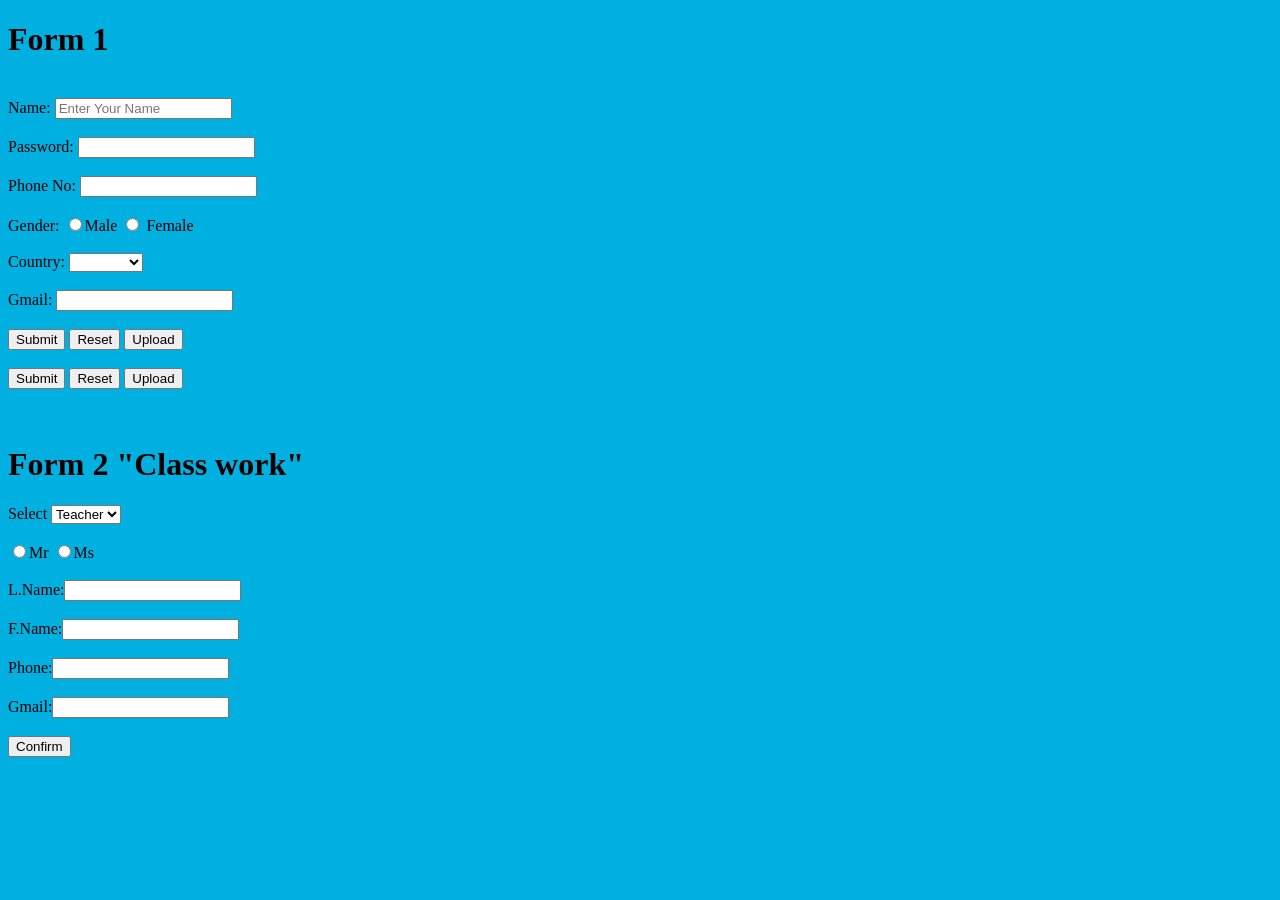
==== forms.html @ f19b1107 "building forms in html" ====
<!DOCTYPE html>
<html lang="en">
<head>
    <meta charset="UTF-8">
    <meta name="viewport" content="width=device-width, initial-scale=1.0">
    <title>Document</title>
</head>
<body bgcolor="sky blue">
    <form  action="">
        
        <h1  ><b>Form 1</b></h1>
        <br>
        <label for="">Name: <input type="text" placeholder="Enter Your Name"></label>
        <br><br>
        <label for="">Password:</label> <input type="password" >
        <br><br>
        <label for="">Phone No:</label> <input type="number"><br><br>
        <label for="">Gender: </label>
        <input type="radio" name="Gender"><label >Male </label>
        <input type="radio" name="Gender"> <label >Female</label><br><br>

        <label for="">Country:</label>
        <select name="" id="" >
            <option hidden disabled selected value></option>
            <option value="Uk">UK</option>
            <option value="USA">USA</option>
            <option value="Australia">Australia</option>
            <option value="Itly">Itly</option>
            <option value="China">China</option>
        </select>
        <br><br>

        

        <label >Gmail: </label><input type="mail">


        <br>
        <br>

        <!-- uaing input -->
        <input type="submit" name="" id="">
        <input type="reset" name="" id="">
        <input type="button"  value="Upload" id="">
        <br>
        <br>

        <!-- using button ------------------ kei farak xaina duitai ma-->   
        <button>Submit</button>

        <button>Reset</button>
        <button>Upload</button>

    </form>
<br><br>

    <h1>Form 2  "Class work"</h1>
    <form action="">
        <label for="">Select</label>
        <select name="" id="">
            <option value="Teacher"> Teacher</option>
            <option value="Student"> Student</option>
            <option value="Guest"> Guest</option>
        </select><br><br>
      
        <input type="radio" name="gender" ><label >Mr</label>
        <input type="radio" name="gender" ><label >Ms</label><br><br>

        <label>L.Name:</label><input type="text" name="" id=""><br><br>
        <label>F.Name:</label><input type="text" name="" id=""><br><br>
        <label>Phone:</label><input type="number" name="" id=""><br><br>
        <label>Gmail:</label><input type="email" name="" id=""><br><br>
        <button>Confirm</button>
    </form>
</body>
</html>
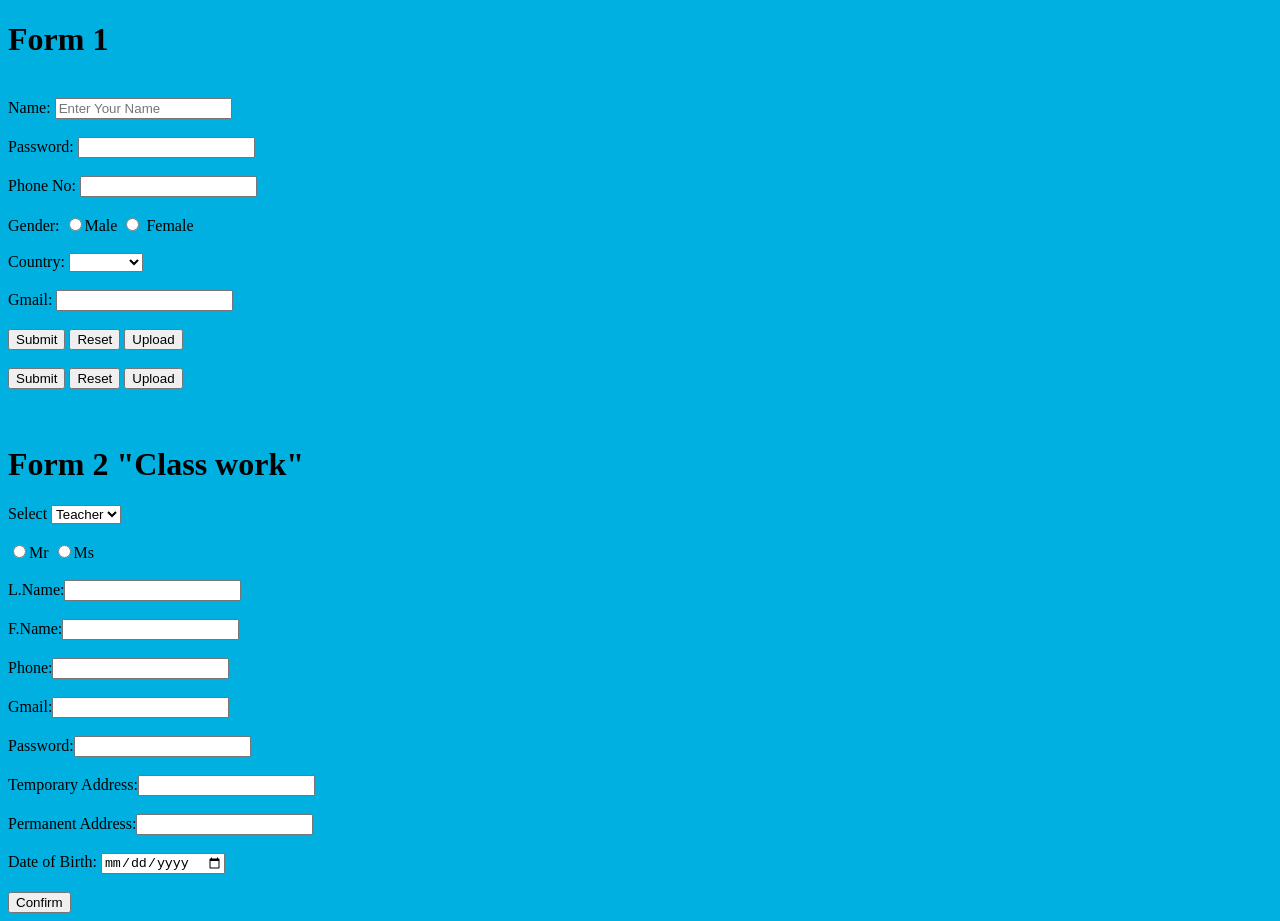
==== commit 445c1a75: "html practice -personal site" ====
--- a/forms.html
+++ b/forms.html
@@ -62,7 +62,9 @@
             <option value="Student"> Student</option>
             <option value="Guest"> Guest</option>
         </select><br><br>
-      
+
+    <!-- <label>Time:</label><input type="time" name="" id=""><br><br> -->
+
         <input type="radio" name="gender" ><label >Mr</label>
         <input type="radio" name="gender" ><label >Ms</label><br><br>
 
@@ -70,6 +72,15 @@
         <label>F.Name:</label><input type="text" name="" id=""><br><br>
         <label>Phone:</label><input type="number" name="" id=""><br><br>
         <label>Gmail:</label><input type="email" name="" id=""><br><br>
+        <label>Password:</label><input type="password" name="" id=""><br><br>
+
+        <label>Temporary Address:</label><input type="text" name="" id=""><br><br>
+        <label>Permanent Address:</label><input type="text" name="" id=""><br><br>
+        <label >Date of Birth: </label><input type="date" name="" id="">
+        
+        <br>
+        <br>
+    
         <button>Confirm</button>
     </form>
 </body>
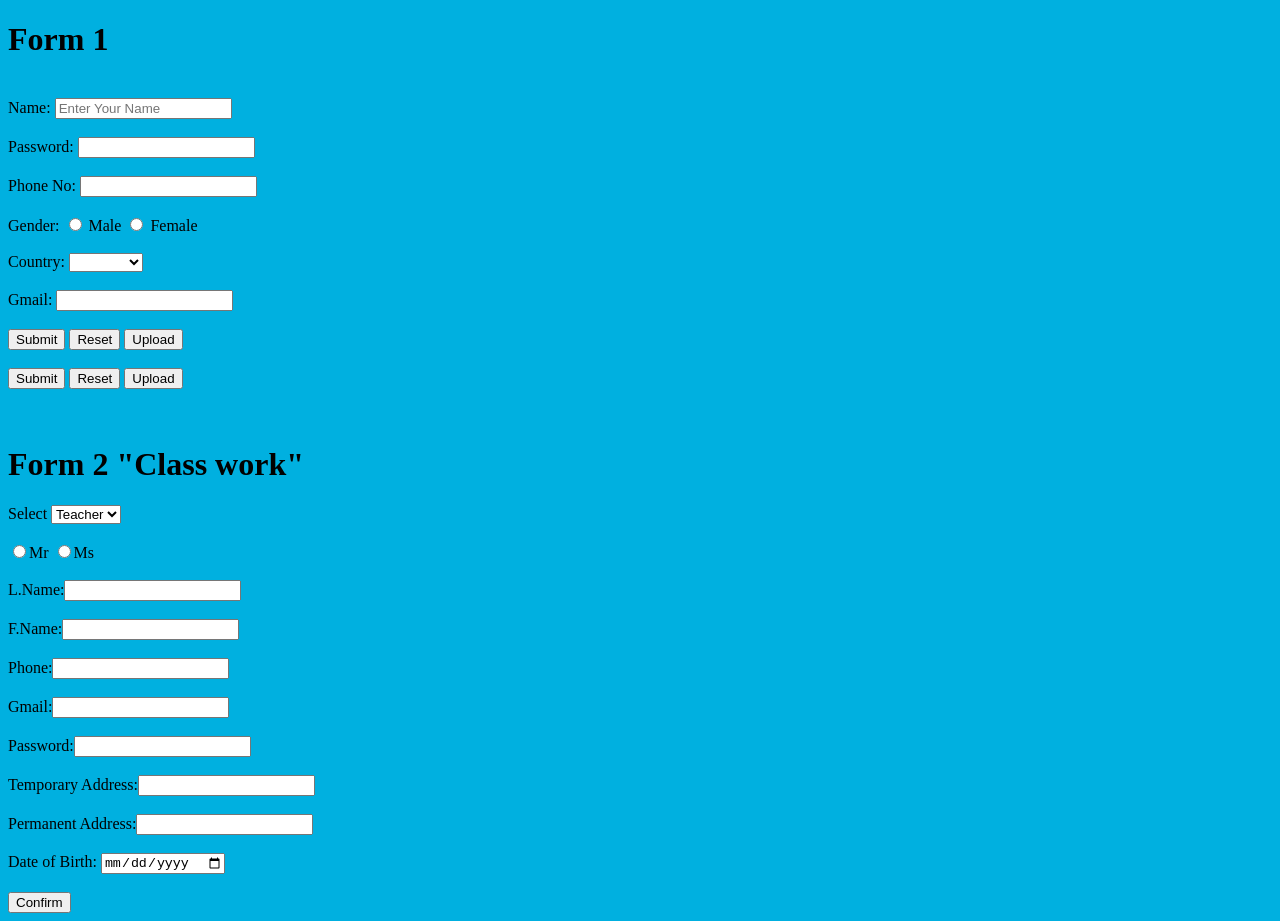
==== commit 2ec4ba6f: "topics of js" ====
--- a/forms.html
+++ b/forms.html
@@ -9,15 +9,23 @@
     <form  action="">
         
         <h1  ><b>Form 1</b></h1>
+        
         <br>
-        <label for="">Name: <input type="text" placeholder="Enter Your Name"></label>
+        <label for="">Name:</label>
+        <input type="text" placeholder="Enter Your Name">
+            
+            
         <br><br>
-        <label for="">Password:</label> <input type="password" >
+        <label for="">Password:</label>
+         <input type="password" >
         <br><br>
         <label for="">Phone No:</label> <input type="number"><br><br>
+        
         <label for="">Gender: </label>
-        <input type="radio" name="Gender"><label >Male </label>
-        <input type="radio" name="Gender"> <label >Female</label><br><br>
+        <input type="radio" name="Gender">
+        <label >Male </label>
+        <input type="radio" name="Gender"> 
+        <label >Female</label><br><br>
 
         <label for="">Country:</label>
         <select name="" id="" >
